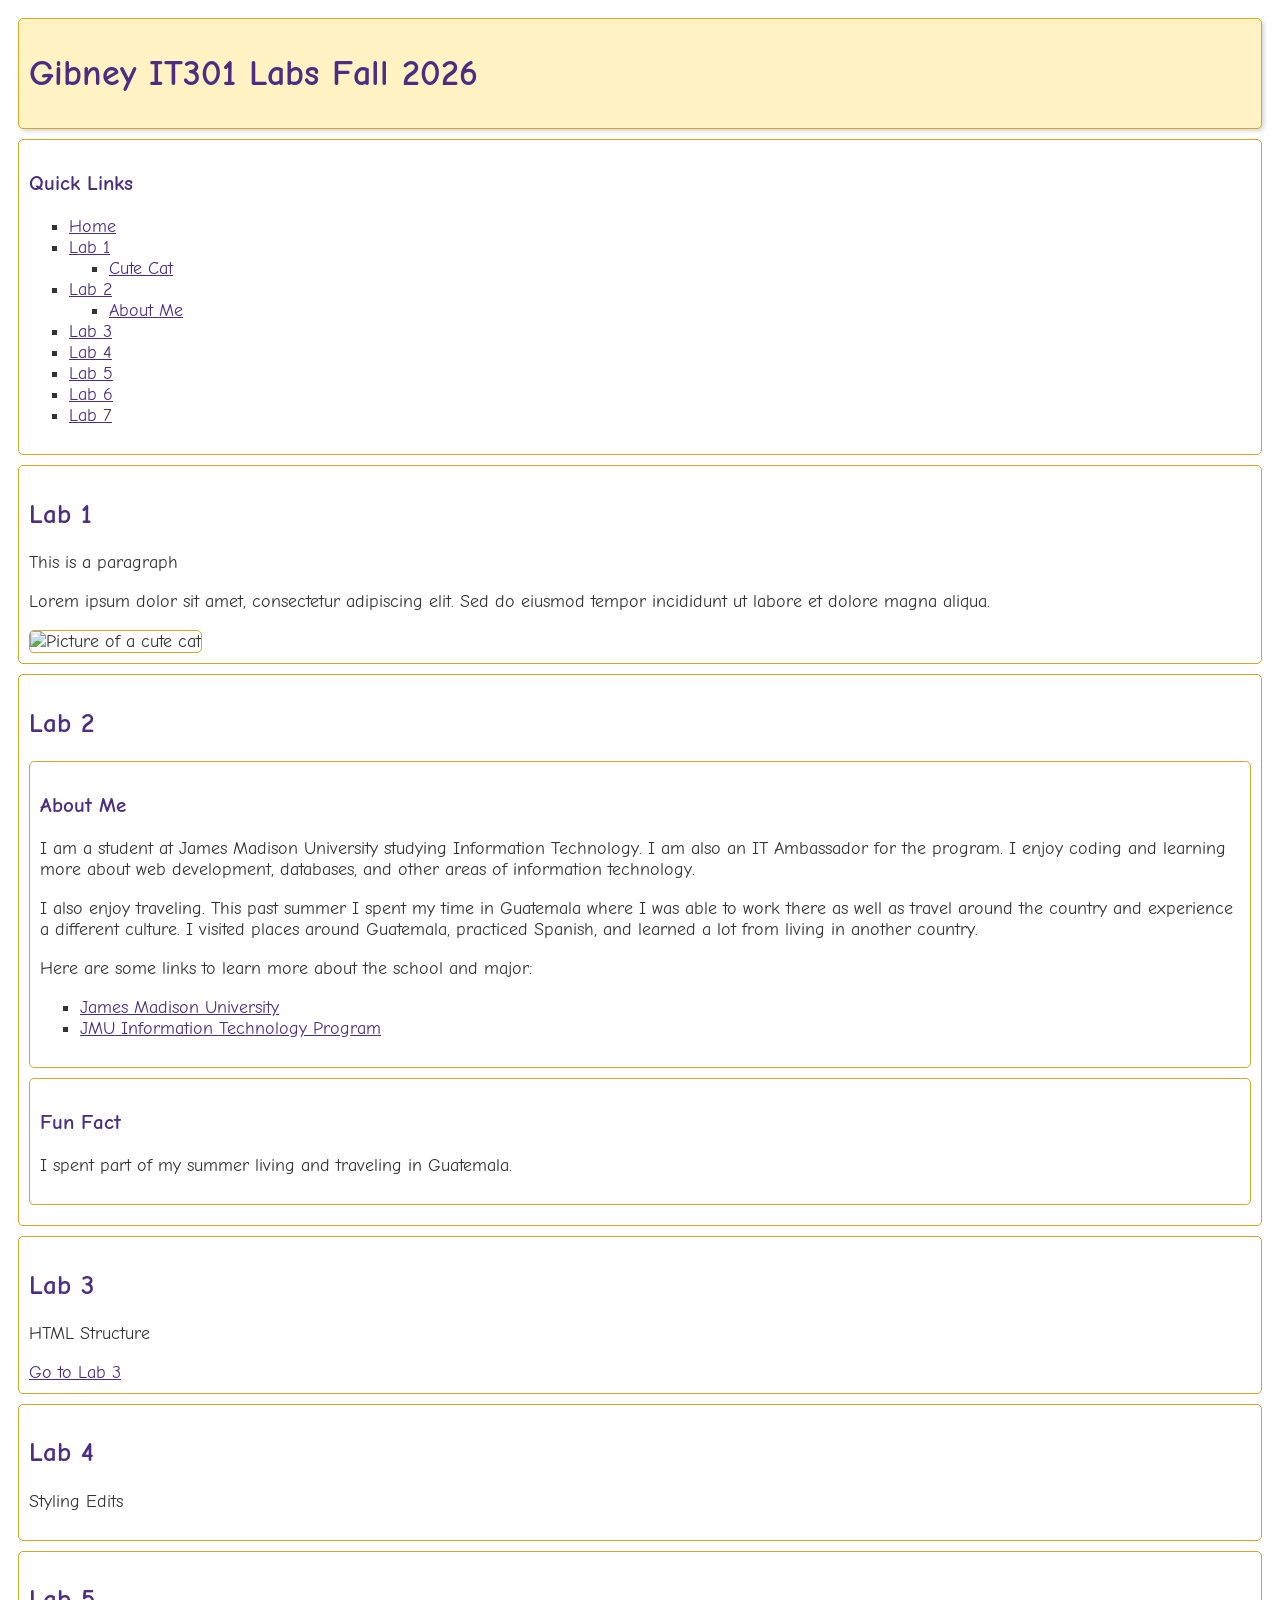
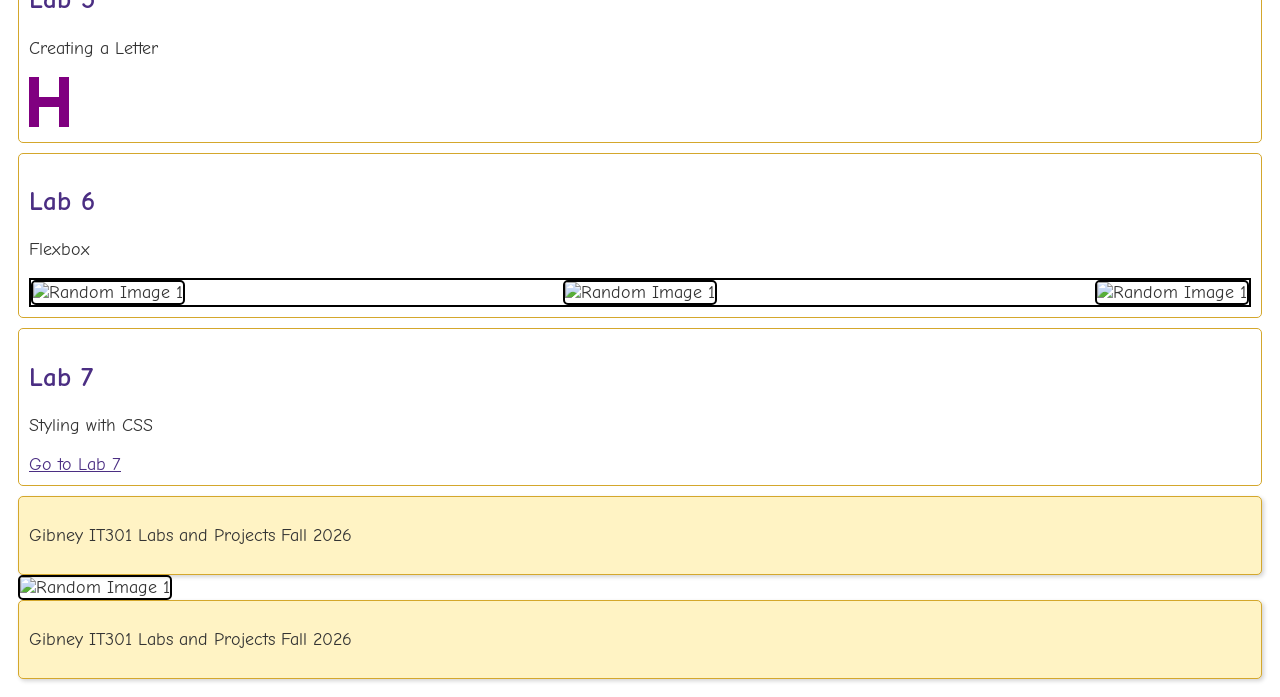
==== index.html @ 870fd6b5 "Lab 7" ====
<!DOCTYPE html>
<html>

<head>
    <title>Gibney IT301 Labs Fall 2026</title>
    <link href="https://fonts.googleapis.com/css2?family=Comic+Neue:wght@400;700&display=swap" rel="stylesheet">
    <link rel="stylesheet" href="style.css">
    <style>
        .h {
            background-color: purple;
            display: inline-block;
        }

        .ht, .hb {
            background-color: white;
            display: block;
            width: 20px;
            height: 20px;
        }

        .ht {
            margin: 0px 10px 10px 10px;
        }

        .hb {
            margin: 10px 10px 0px 10px;
        }
        .flex_parent {
            display: flex;
            flex-direction: row;
            justify-content: space-between;
            align-items: center;
            flex-wrap: wrap;
            align-content: center;
            border: 2px solid black;
        }
        .flex_child {
            border: 2px solid black;
        }
    </style>
</head>

<body>
    <!-- This webpage contains my IT301 labs and projects. -->

    <header id="Start">
        <h1>Gibney IT301 Labs Fall 2026</h1>
    </header>

    <nav>
        <h3>Quick Links</h3>
        <ul>
            <li><a href="#Start">Home</a></li>
            <li><a href="#Lab1">Lab 1</a></li>
            <ul>
                <li><a href="#cat-image">Cute Cat</a></li>
            </ul>

            <li><a href="#Lab2">Lab 2</a></li>
            <ul>
                <li><a href="#AboutMe">About Me</a></li>
            </ul>

            <li><a href="Lab3/Nested-List/styling%20with%20CSS.html">Lab 3</a></li>
            <li><a href="#Lab4">Lab 4</a></li>
            <li><a href="#Lab5">Lab 5</a></li>
            <li><a href="#Lab6">Lab 6</a></li>
            <li><a href="Lab7/Lab7.html">Lab 7</a></li>
        </ul>
    </nav>

    <main>

        <section>
            <h2 id="Lab1">Lab 1</h2>

            <p>This is a paragraph</p>

            <p>
                Lorem ipsum dolor sit amet, consectetur adipiscing elit.
                Sed do eiusmod tempor incididunt ut labore et dolore magna aliqua.
            </p>

            <img id="cat-image"
                src="https://imgs.search.brave.com/ljXfmGZJD0VD0ABn5kgQnAE3uKl9nA5ah1zL7kUugzg/rs:fit:500:0:1:0/g:ce/aHR0cHM6Ly9tZWRp/YS50ZW5vci5jb20v/RHRyRUdUYVpDNVFB/QUFBTS9jdXRlLWNh/dC5naWY.jpeg"
                alt="Picture of a cute cat">
        </section>


        <section>
            <h2 id="Lab2">Lab 2</h2>

            <article>
                <h3 id="AboutMe">About Me</h3>

                <p>
                    I am a student at James Madison University studying Information Technology.
                    I am also an IT Ambassador for the program. I enjoy coding and learning more
                    about web development, databases, and other areas of information technology.
                </p>

                <p>
                    I also enjoy traveling. This past summer I spent my time in Guatemala where I
                    was able to work there as well as travel around the country and experience a different culture.
                    I visited places around Guatemala, practiced Spanish, and learned a lot from
                    living in another country.
                </p>

                <p>
                    Here are some links to learn more about the school and major:
                </p>

                <ul>
                    <li>
                        <a href="https://www.jmu.edu/">James Madison University</a>
                    </li>

                    <li>
                        <a href="https://www.jmu.edu/cise/information-technology/index.shtml">JMU Information Technology Program
                        </a>
                    </li>
                </ul>
            </article>

            <aside>
                <h3>Fun Fact</h3>
                <p>
                    I spent part of my summer living and traveling in Guatemala.
                </p>
            </aside>

        </section>

        <section>
            <h2 id="Lab3">Lab 3</h2>
            <p>HTML Structure</p>
            <a href="Lab3/Nested-List/styling%20with%20CSS.html">Go to Lab 3</a>
        </section>
    
        <section>
            <h2 id="Lab4">Lab 4</h2>
            <p>Styling Edits</p>
        </section>

        <section>
            <h2 id="Lab5">Lab 5</h2>
            <p>Creating a Letter</p>
            <div class="h">
                <div class="ht"></div>
                <div class="hb"></div>
            </div>
        </section>

        <section>
            <h2 id="Lab6">Lab 6</h2>
            <p>Flexbox</p>
            <div class="flex_parent">
                    <img class="flex_child" id="img1" src="https://picsum.photos/200/200?random=1" alt="Random Image 1">                
                    <img class="flex_child" id="img2" src="https://picsum.photos/300/300?random=2" alt="Random Image 1">                
                    <img class="flex_child" id="img3" src="https://picsum.photos/200/200?random=3" alt="Random Image 1">               
            </div>
        </section>

        <section>
            <h2 id="Lab7">Lab 7</h2>
            <p>Styling with CSS</p>
            <a href="Lab7/Lab7.html">Go to Lab 7</a>
        </section>

    </main>

    <footer>
        <p>Gibney IT301 Labs and Projects Fall 2026</p>
    </footer>

                    <img class="flex_child" id="img3" src="https://picsum.photos/200/200?random=3" alt="Random Image 1">               
            </div>
        </section>

    </main>

    <footer>
        <p>Gibney IT301 Labs and Projects Fall 2026</p>
    </footer>

</body>

</html>
---- style.css ----
body {
    background-color: white;
    color: #333333;
    font-family: "Comic Neue", sans-serif;
    font-size: 18px;
    padding: 10px;
}

header, footer {
    background-color: #fff3c4;
    border: 1px solid #d4a72c;
    border-radius: 5px;
    box-shadow: 2px 2px 4px lightgray;
    padding: 10px;
    text-align: left;
}

h1, h2, h3 {
    color: #4b2e83;
    font-weight: bold;
}

nav, section, article, aside {
    border: 1px solid #d4a72c;
    border-radius: 5px;
    margin: 10px 0;
    padding: 10px;
}

ul {
    list-style-type: square;
}

a {
    color: #4b2e83;
    text-decoration: underline;
}

img {
    border: 1px solid #d4a72c;
    border-radius: 5px;
}
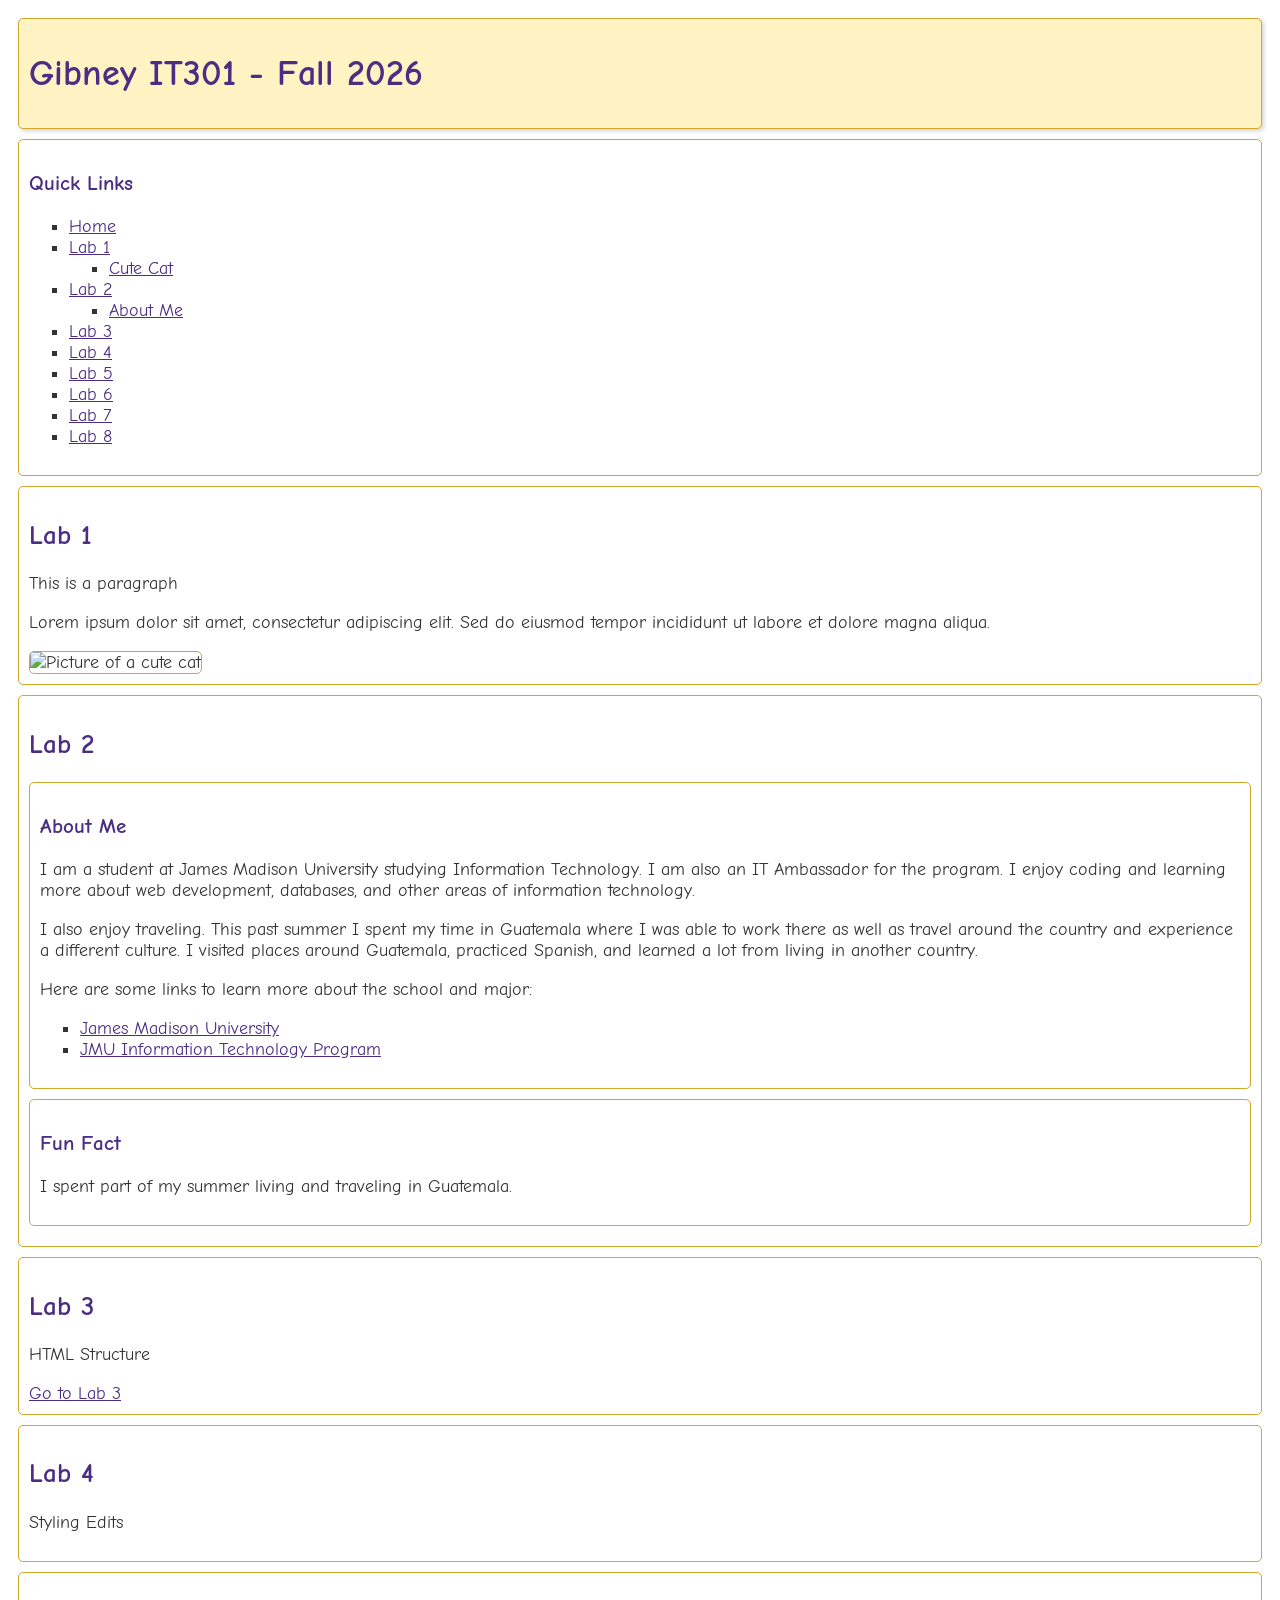
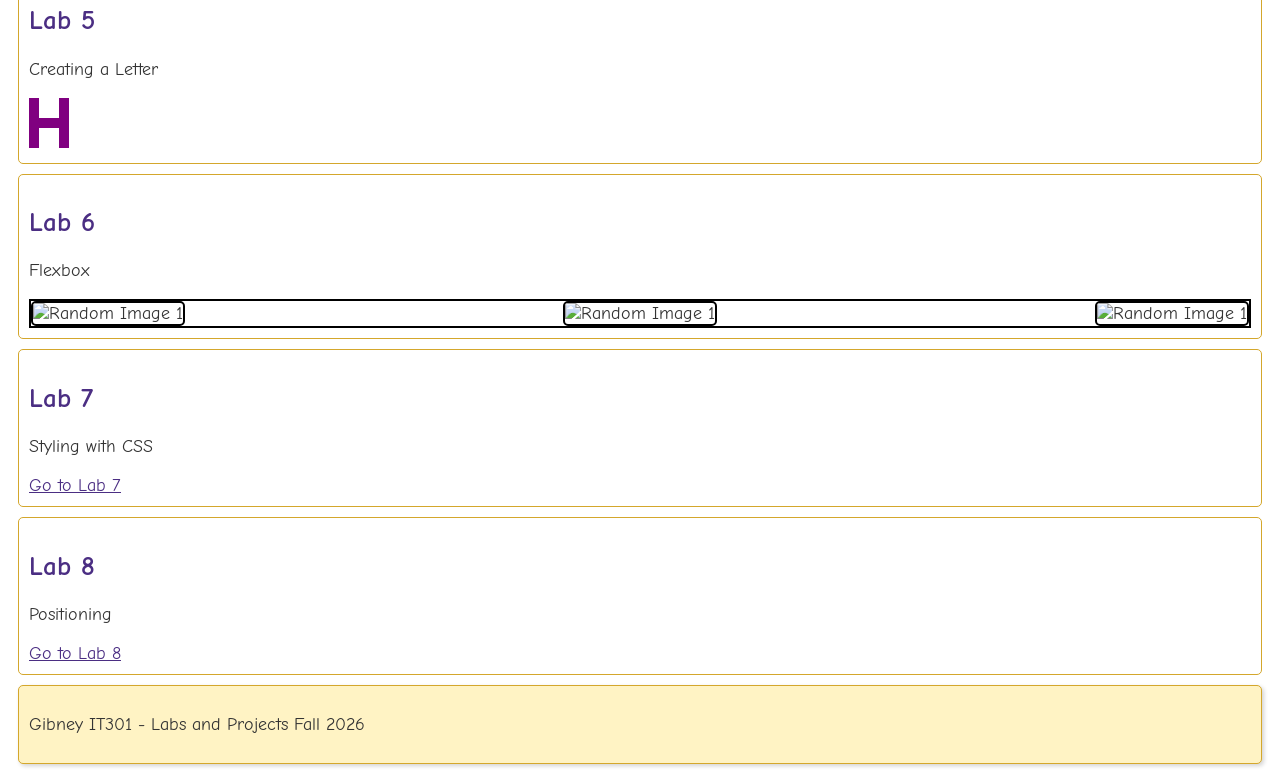
==== commit 87cf9664: "Lab 8" ====
--- a/index.html
+++ b/index.html
@@ -2,7 +2,7 @@
 <html>
 
 <head>
-    <title>Gibney IT301 Labs Fall 2026</title>
+    <title>Gibney IT301 - Fall 2026</title>
     <link href="https://fonts.googleapis.com/css2?family=Comic+Neue:wght@400;700&display=swap" rel="stylesheet">
     <link rel="stylesheet" href="style.css">
     <style>
@@ -44,7 +44,7 @@
     <!-- This webpage contains my IT301 labs and projects. -->
 
     <header id="Start">
-        <h1>Gibney IT301 Labs Fall 2026</h1>
+        <h1>Gibney IT301 - Fall 2026</h1>
     </header>
 
     <nav>
@@ -66,6 +66,7 @@
             <li><a href="#Lab5">Lab 5</a></li>
             <li><a href="#Lab6">Lab 6</a></li>
             <li><a href="Lab7/Lab7.html">Lab 7</a></li>
+            <li><a href="Lab8/position.html">Lab 8</a></li>
         </ul>
     </nav>
 
@@ -167,20 +168,16 @@
             <a href="Lab7/Lab7.html">Go to Lab 7</a>
         </section>
 
-    </main>
-
-    <footer>
-        <p>Gibney IT301 Labs and Projects Fall 2026</p>
-    </footer>
-
-                    <img class="flex_child" id="img3" src="https://picsum.photos/200/200?random=3" alt="Random Image 1">               
-            </div>
+        <section>
+            <h2 id="Lab8">Lab 8</h2>
+            <p>Positioning</p>
+            <a href="Lab8/position.html">Go to Lab 8</a>
         </section>
 
     </main>
 
     <footer>
-        <p>Gibney IT301 Labs and Projects Fall 2026</p>
+        <p>Gibney IT301 - Labs and Projects Fall 2026</p>
     </footer>
 
 </body>
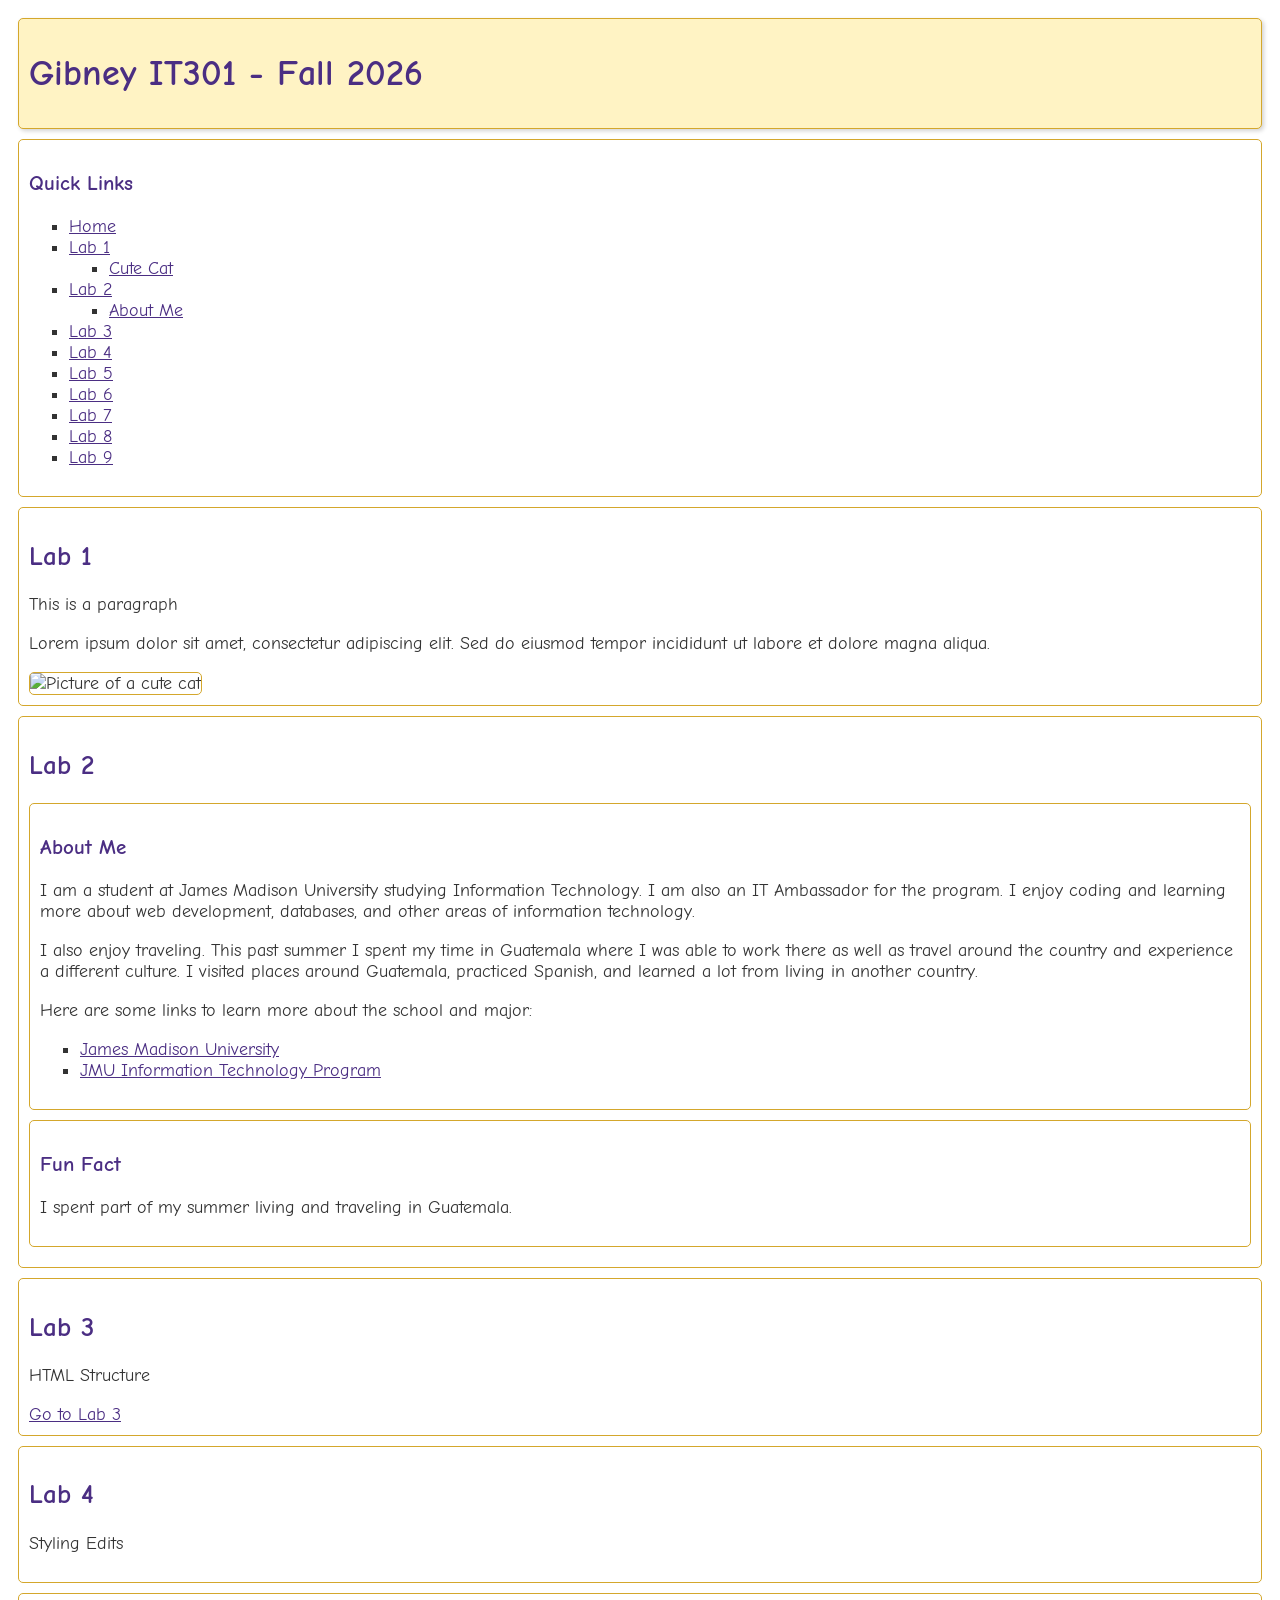
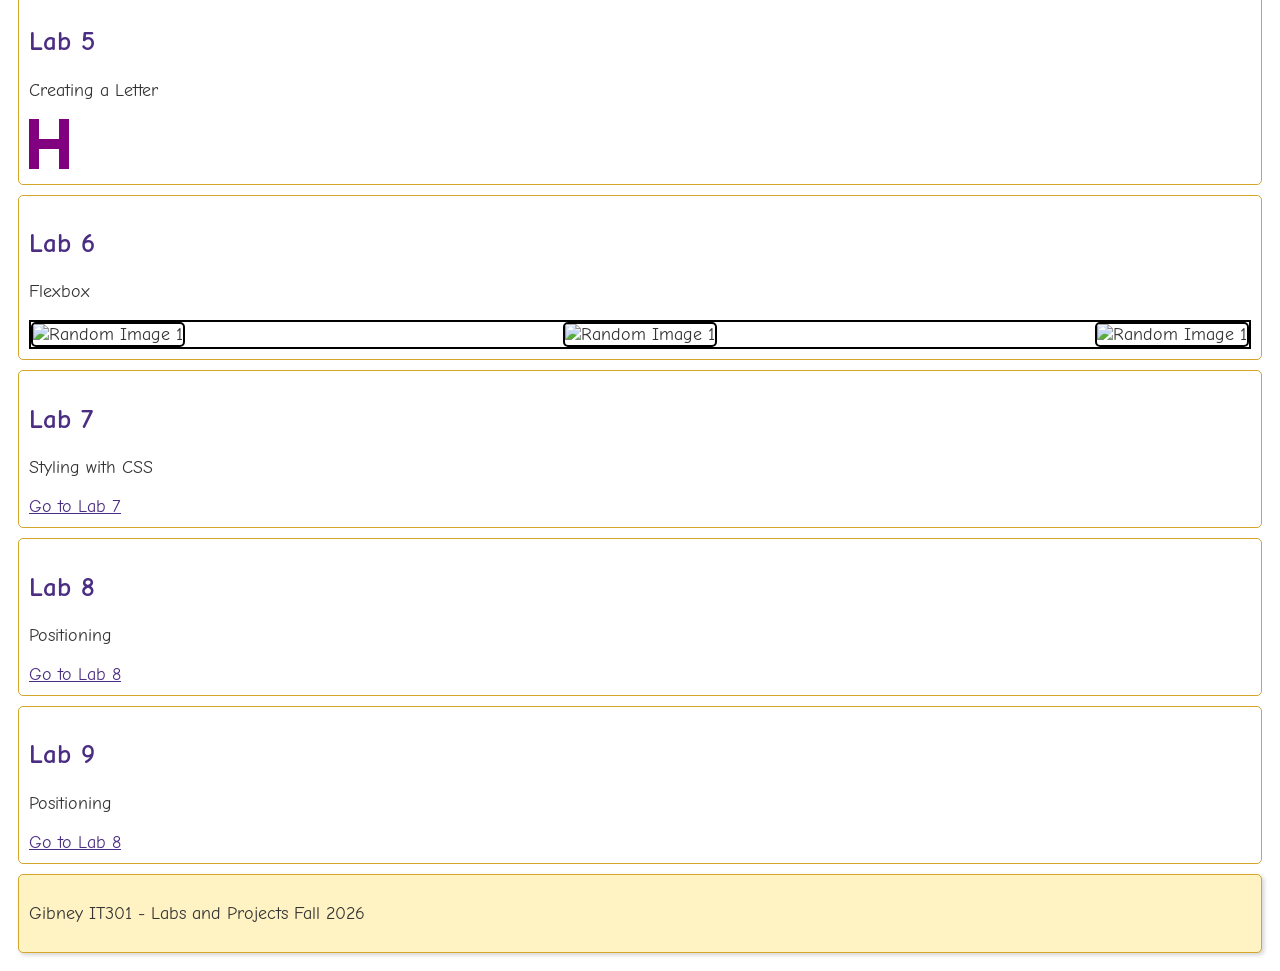
==== commit 38a6bd45: "Lab 9" ====
--- a/index.html
+++ b/index.html
@@ -67,6 +67,7 @@
             <li><a href="#Lab6">Lab 6</a></li>
             <li><a href="Lab7/Lab7.html">Lab 7</a></li>
             <li><a href="Lab8/position.html">Lab 8</a></li>
+            <li><a href="Lab9/Lab9.html">Lab 9</a></li>
         </ul>
     </nav>
 
@@ -174,6 +175,12 @@
             <a href="Lab8/position.html">Go to Lab 8</a>
         </section>
 
+        <section>
+            <h2 id="Lab9">Lab 9</h2>
+            <p>Positioning</p>
+            <a href="Lab9/Lab9.html">Go to Lab 8</a>
+        </section>
+
     </main>
 
     <footer>
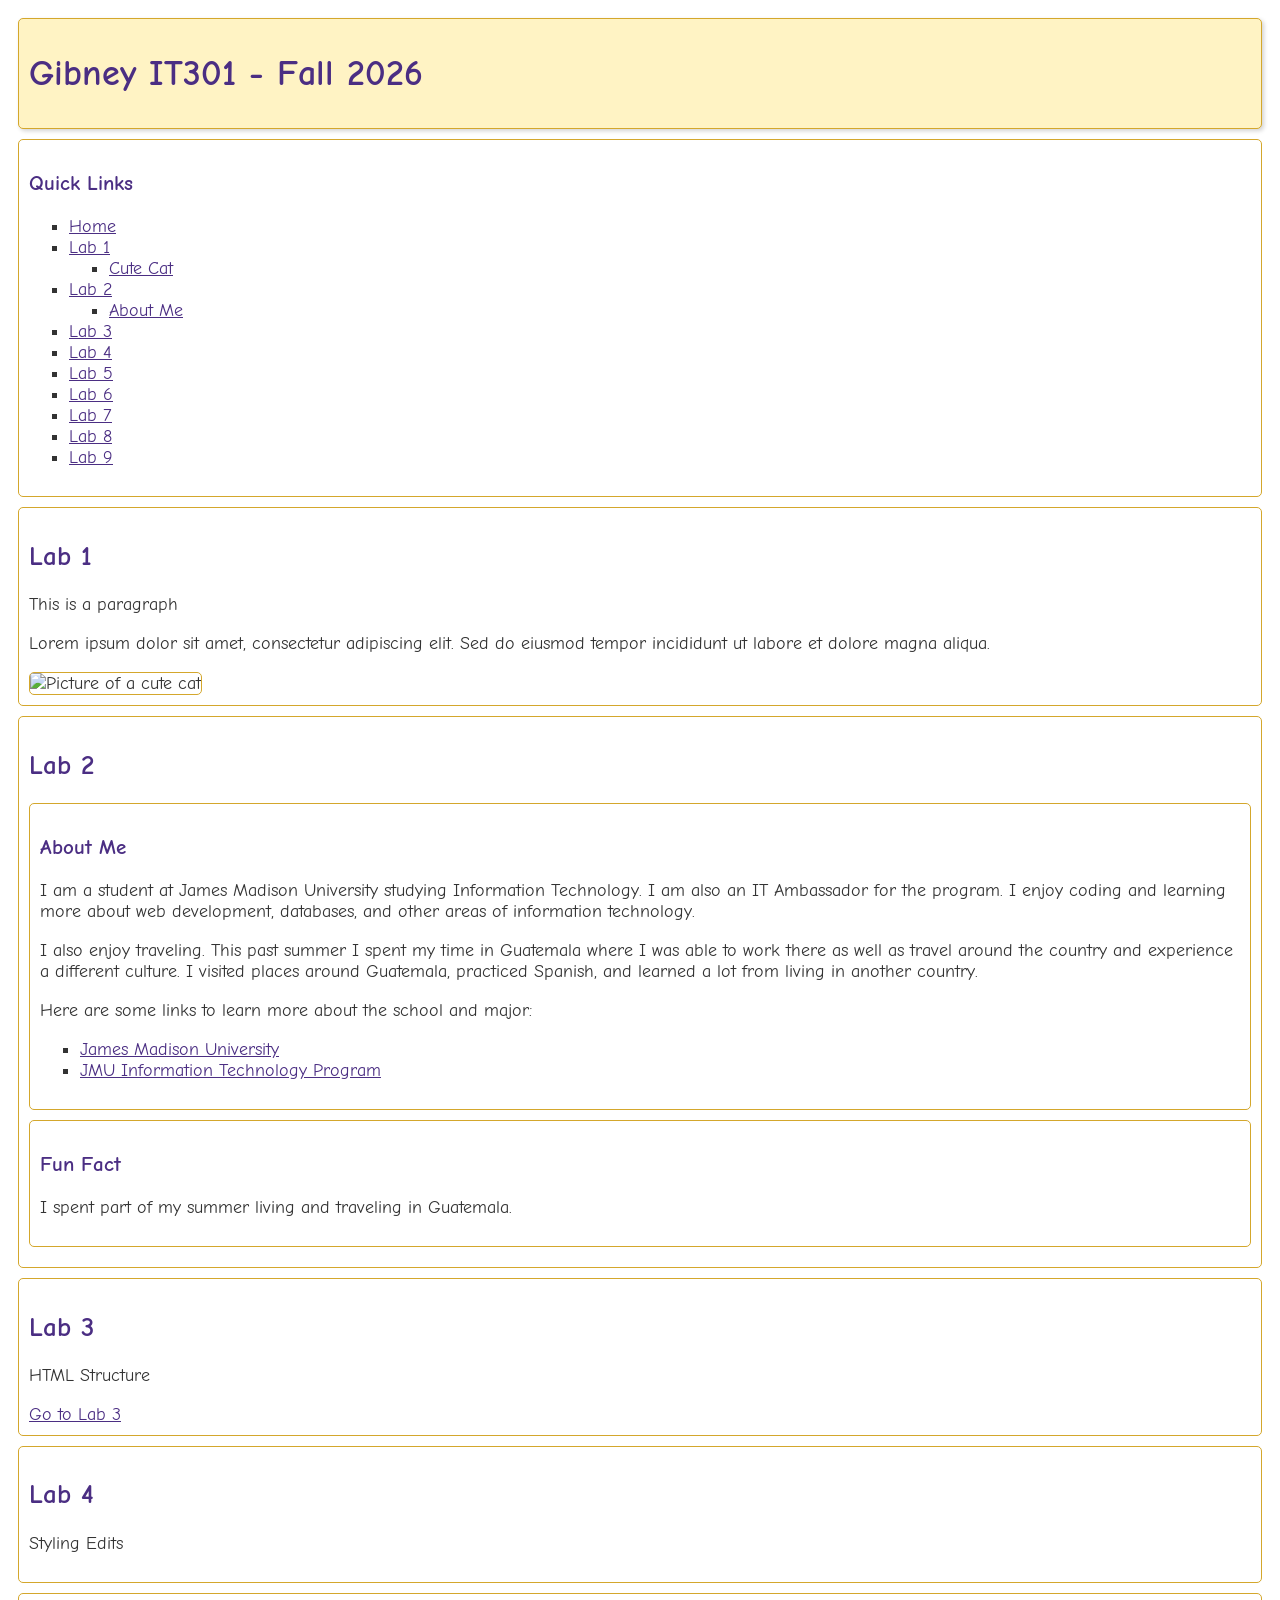
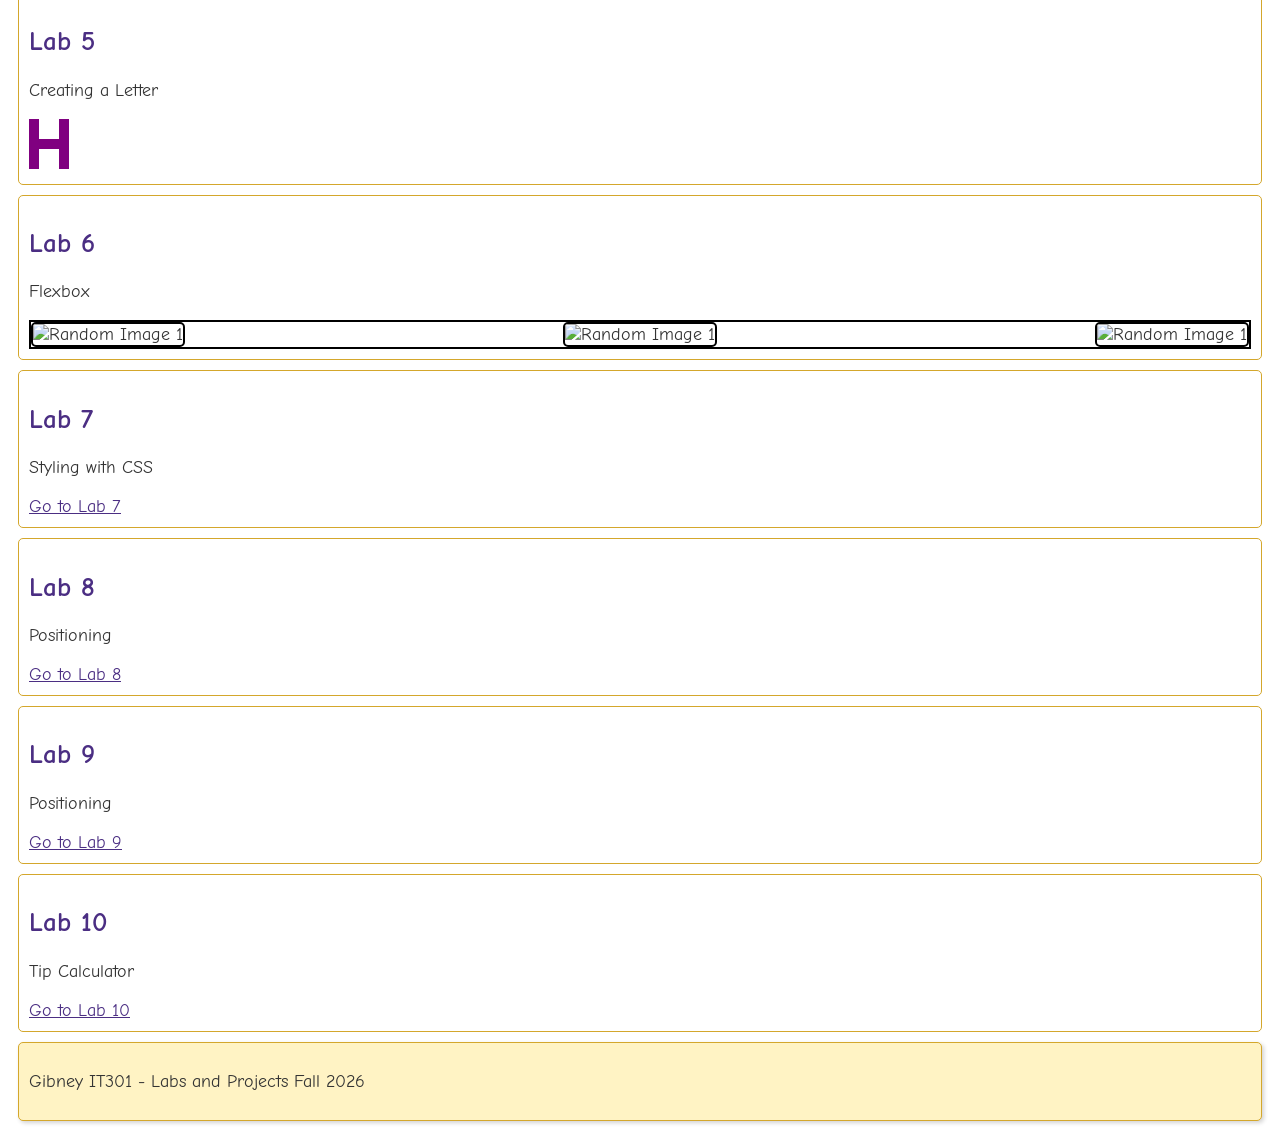
==== commit 560ba08e: "lab 10 attempt 1" ====
--- a/index.html
+++ b/index.html
@@ -178,7 +178,13 @@
         <section>
             <h2 id="Lab9">Lab 9</h2>
             <p>Positioning</p>
-            <a href="Lab9/Lab9.html">Go to Lab 8</a>
+            <a href="Lab9/Lab9.html">Go to Lab 9</a>
+        </section>
+
+        <section>
+            <h2 id="Lab10">Lab 10</h2>
+            <p>Tip Calculator</p>
+            <a href="Lab10/Lab10.html">Go to Lab 10</a>
         </section>
 
     </main>
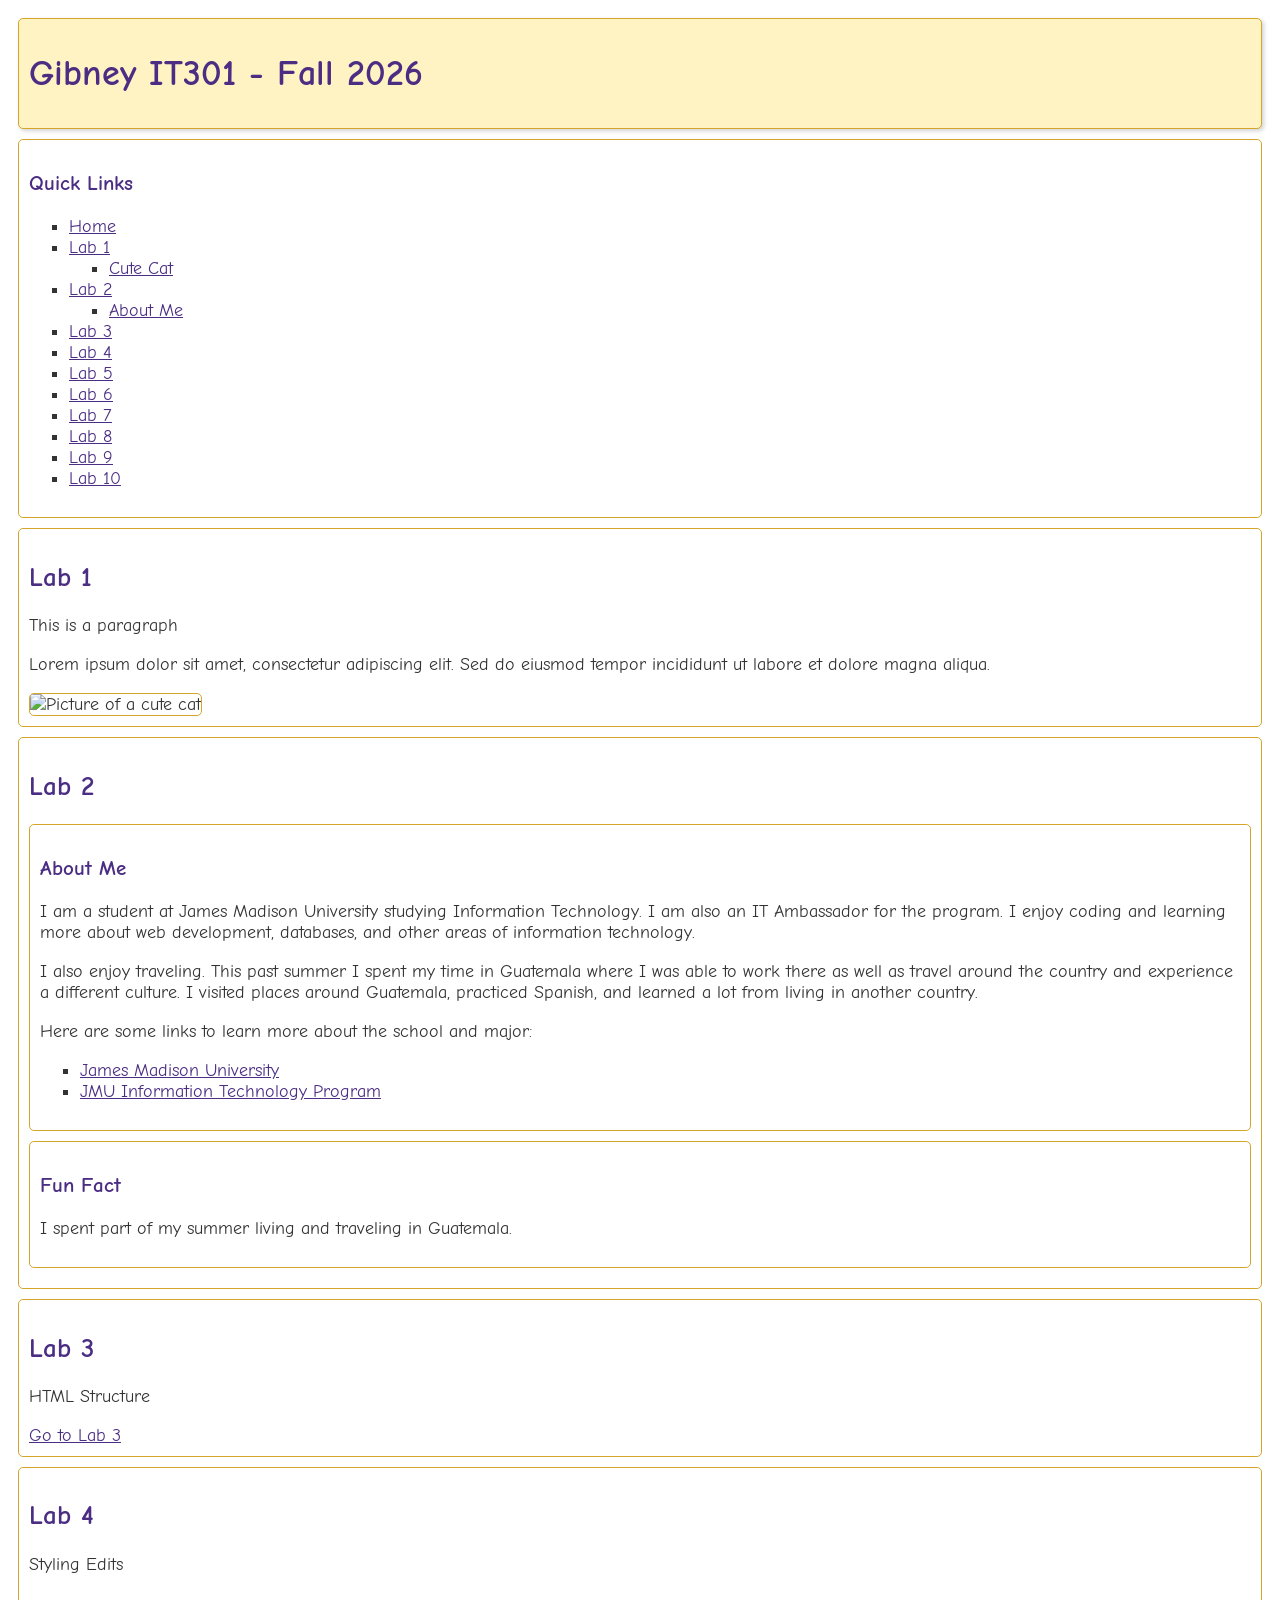
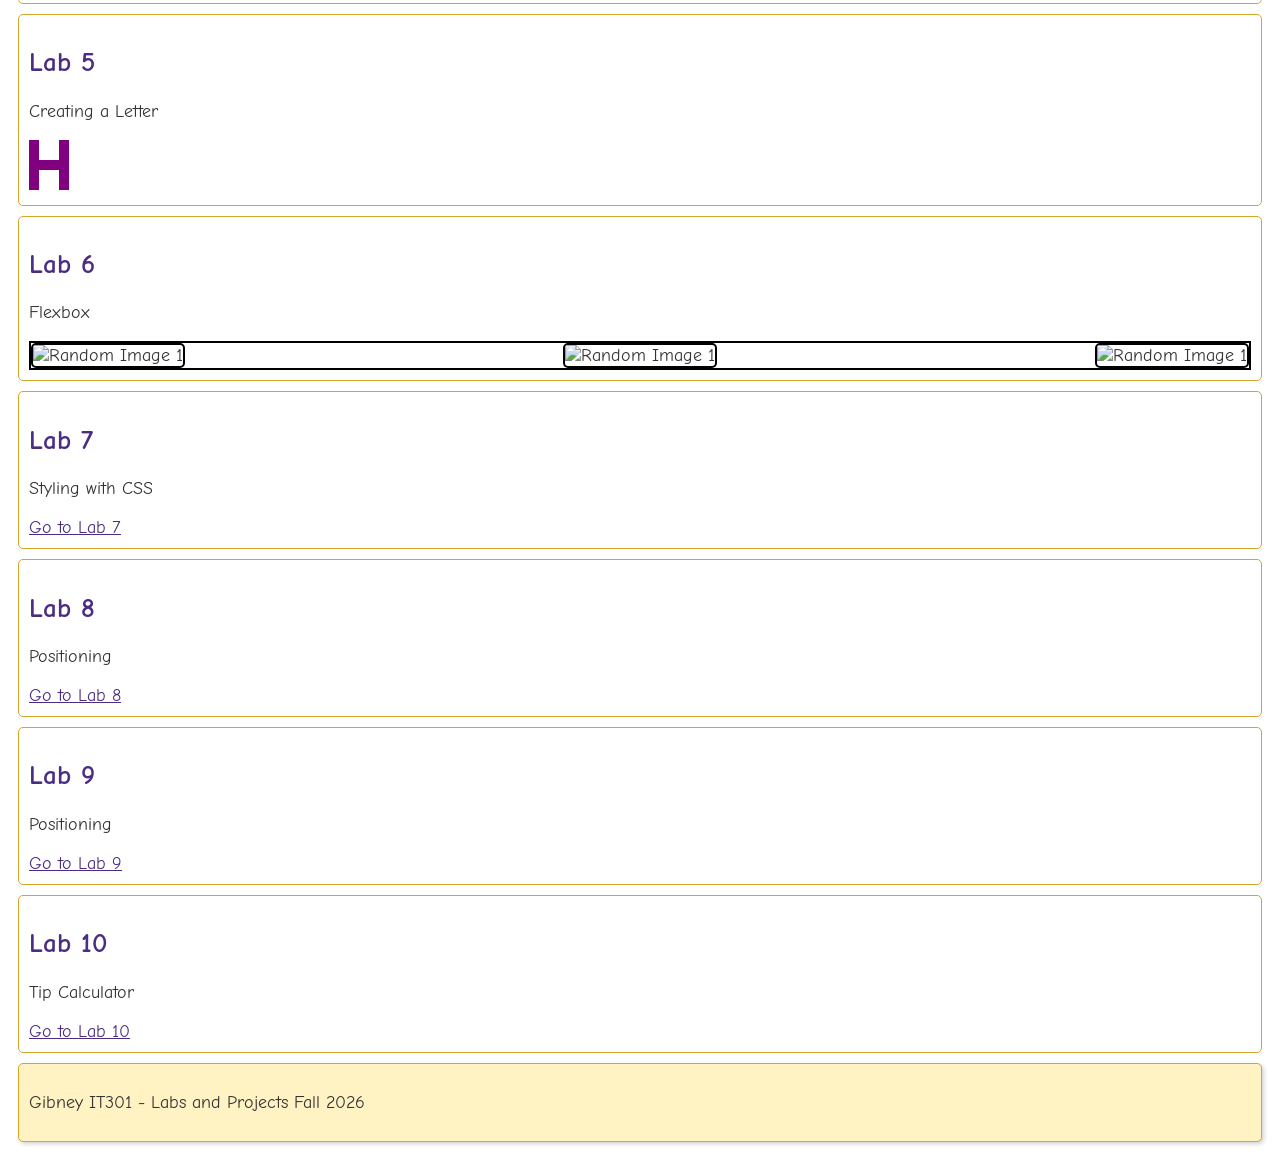
==== commit 81eabebf: "lab 10 fix" ====
--- a/index.html
+++ b/index.html
@@ -68,6 +68,7 @@
             <li><a href="Lab7/Lab7.html">Lab 7</a></li>
             <li><a href="Lab8/position.html">Lab 8</a></li>
             <li><a href="Lab9/Lab9.html">Lab 9</a></li>
+            <li><a href="Lab10/Lab10.html">Lab 10</a></li>
         </ul>
     </nav>
 
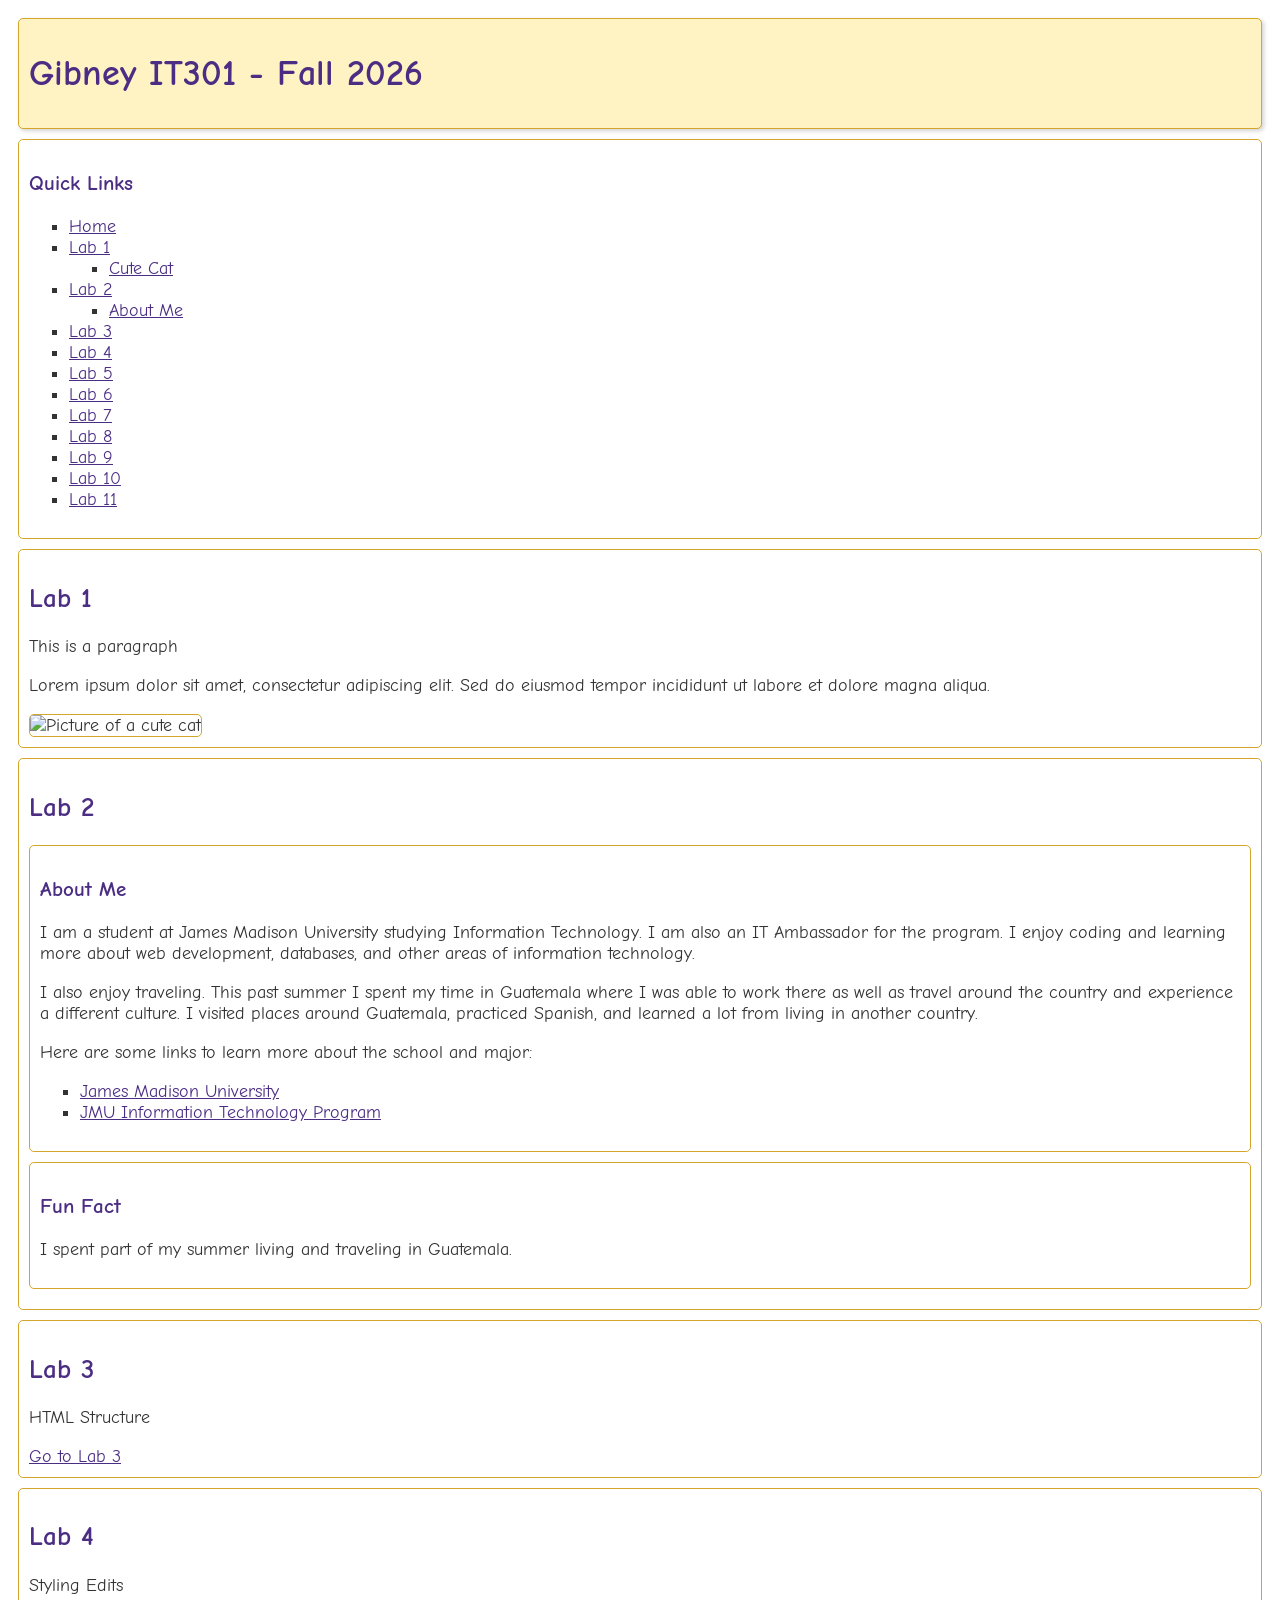
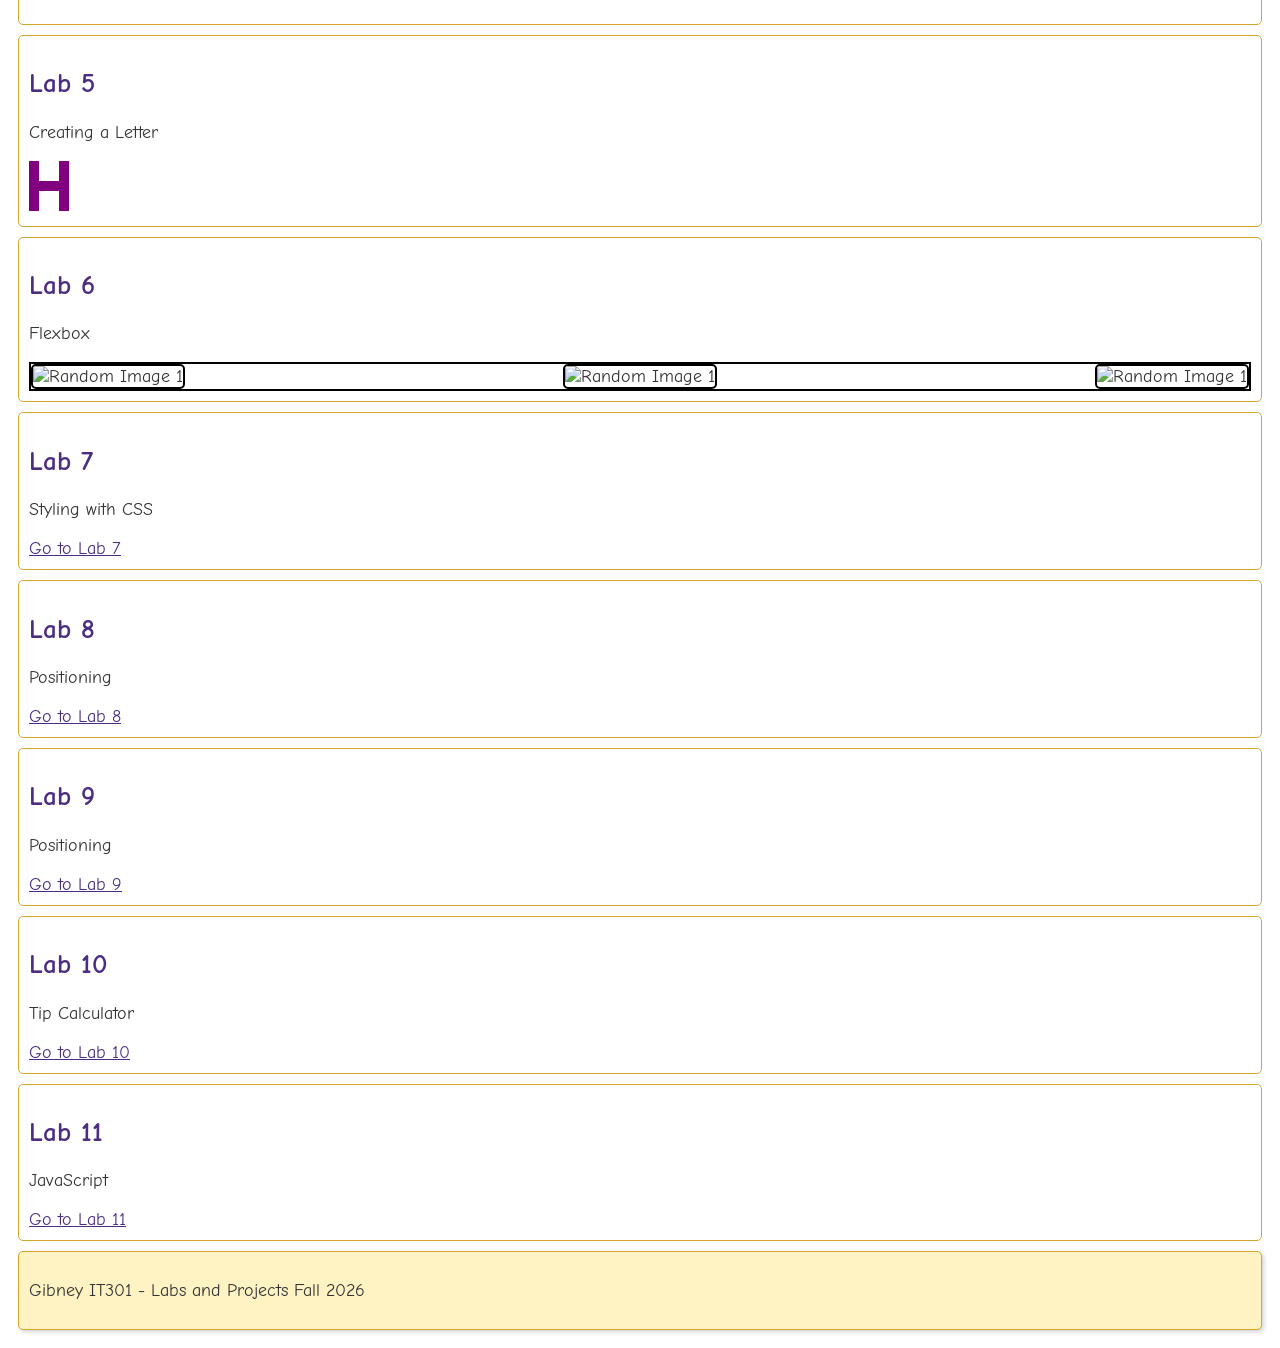
==== commit 66a353cc: "Lab 11" ====
--- a/index.html
+++ b/index.html
@@ -69,6 +69,7 @@
             <li><a href="Lab8/position.html">Lab 8</a></li>
             <li><a href="Lab9/Lab9.html">Lab 9</a></li>
             <li><a href="Lab10/Lab10.html">Lab 10</a></li>
+            <li><a href="Lab11/Lab11.html">Lab 11</a></li>
         </ul>
     </nav>
 
@@ -188,6 +189,12 @@
             <a href="Lab10/Lab10.html">Go to Lab 10</a>
         </section>
 
+        <section>
+            <h2 id="Lab11">Lab 11</h2>
+            <p>JavaScript</p>
+            <a href="Lab11/Lab11.html">Go to Lab 11</a>
+        </section>
+
     </main>
 
     <footer>
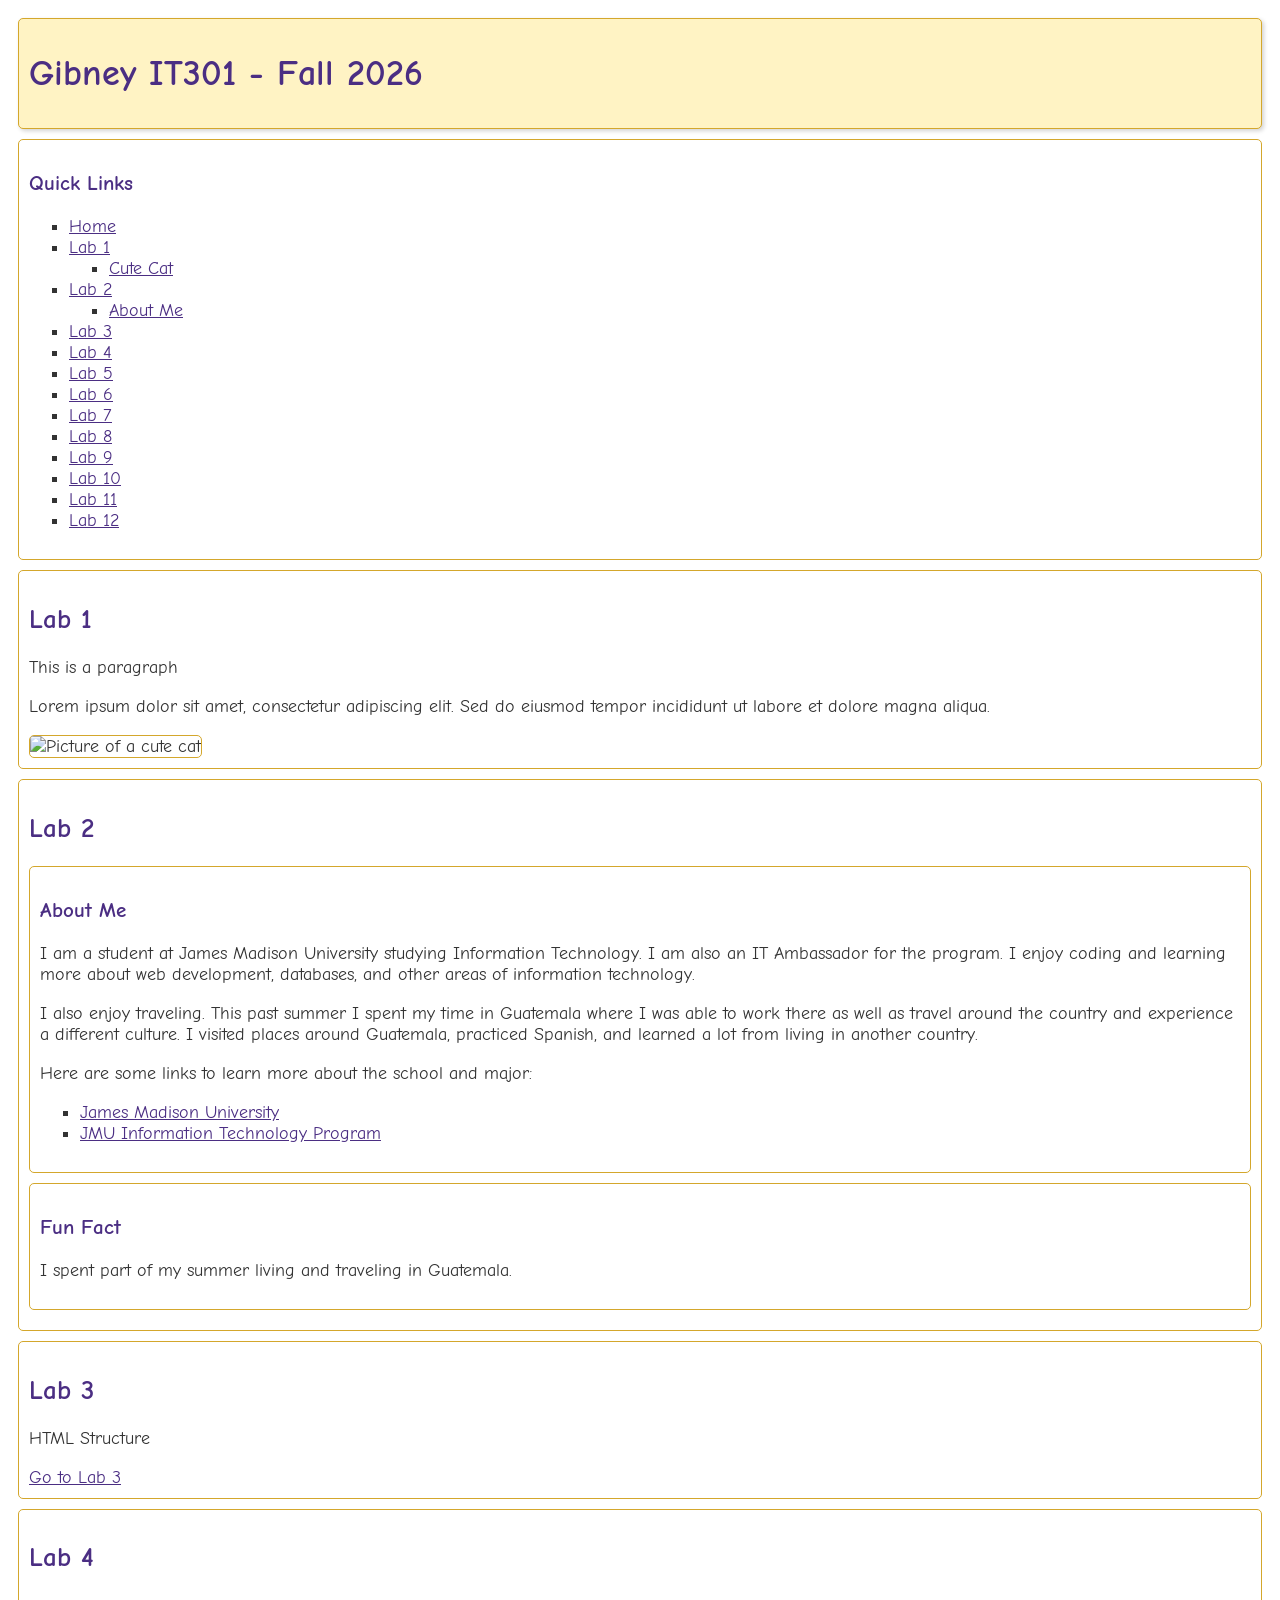
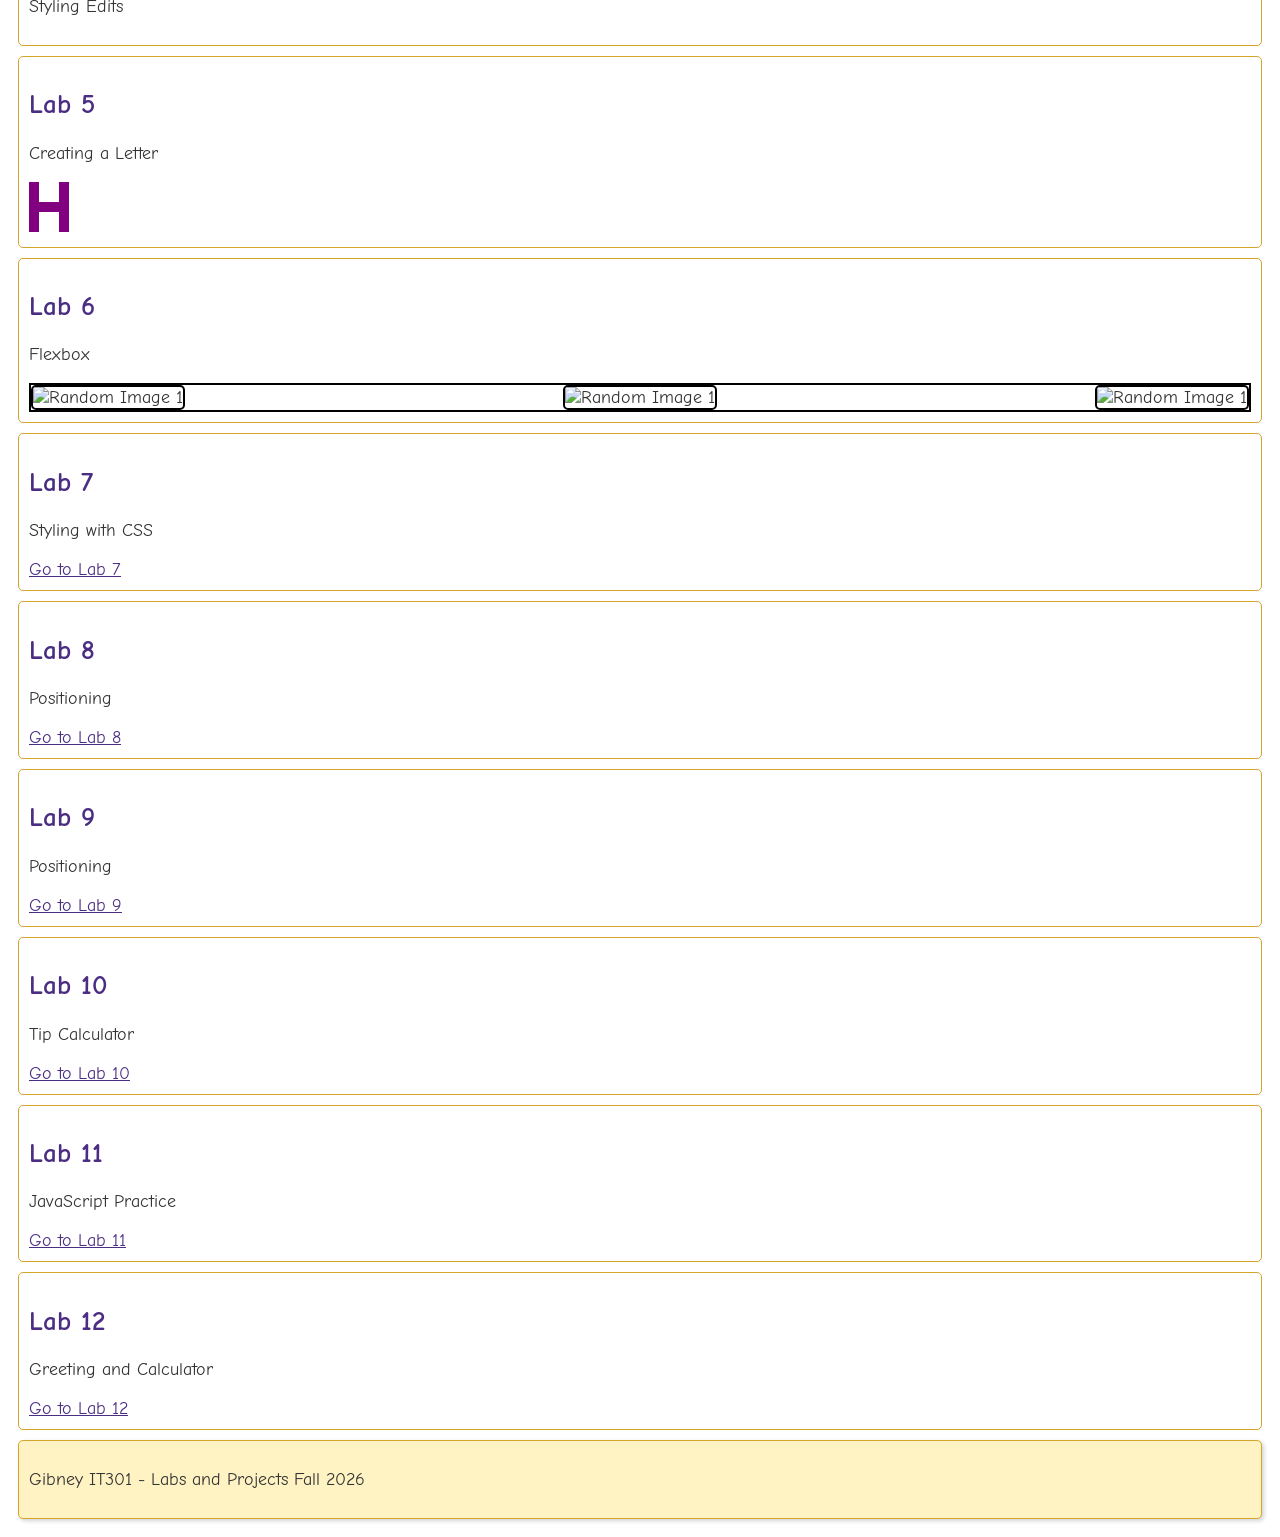
==== commit 8e4a62f3: "Lab 12" ====
--- a/index.html
+++ b/index.html
@@ -55,12 +55,10 @@
             <ul>
                 <li><a href="#cat-image">Cute Cat</a></li>
             </ul>
-
             <li><a href="#Lab2">Lab 2</a></li>
             <ul>
                 <li><a href="#AboutMe">About Me</a></li>
             </ul>
-
             <li><a href="Lab3/Nested-List/styling%20with%20CSS.html">Lab 3</a></li>
             <li><a href="#Lab4">Lab 4</a></li>
             <li><a href="#Lab5">Lab 5</a></li>
@@ -70,6 +68,7 @@
             <li><a href="Lab9/Lab9.html">Lab 9</a></li>
             <li><a href="Lab10/Lab10.html">Lab 10</a></li>
             <li><a href="Lab11/Lab11.html">Lab 11</a></li>
+            <li><a href="Lab12/Lab12.html">Lab 12</a></li>
         </ul>
     </nav>
 
@@ -191,8 +190,14 @@
 
         <section>
             <h2 id="Lab11">Lab 11</h2>
-            <p>JavaScript</p>
+            <p>JavaScript Practice</p>
             <a href="Lab11/Lab11.html">Go to Lab 11</a>
+        </section>
+
+        <section>
+            <h2 id="Lab12">Lab 12</h2>
+            <p>Greeting and Calculator</p>
+            <a href="Lab12/Lab12.html">Go to Lab 12</a>
         </section>
 
     </main>
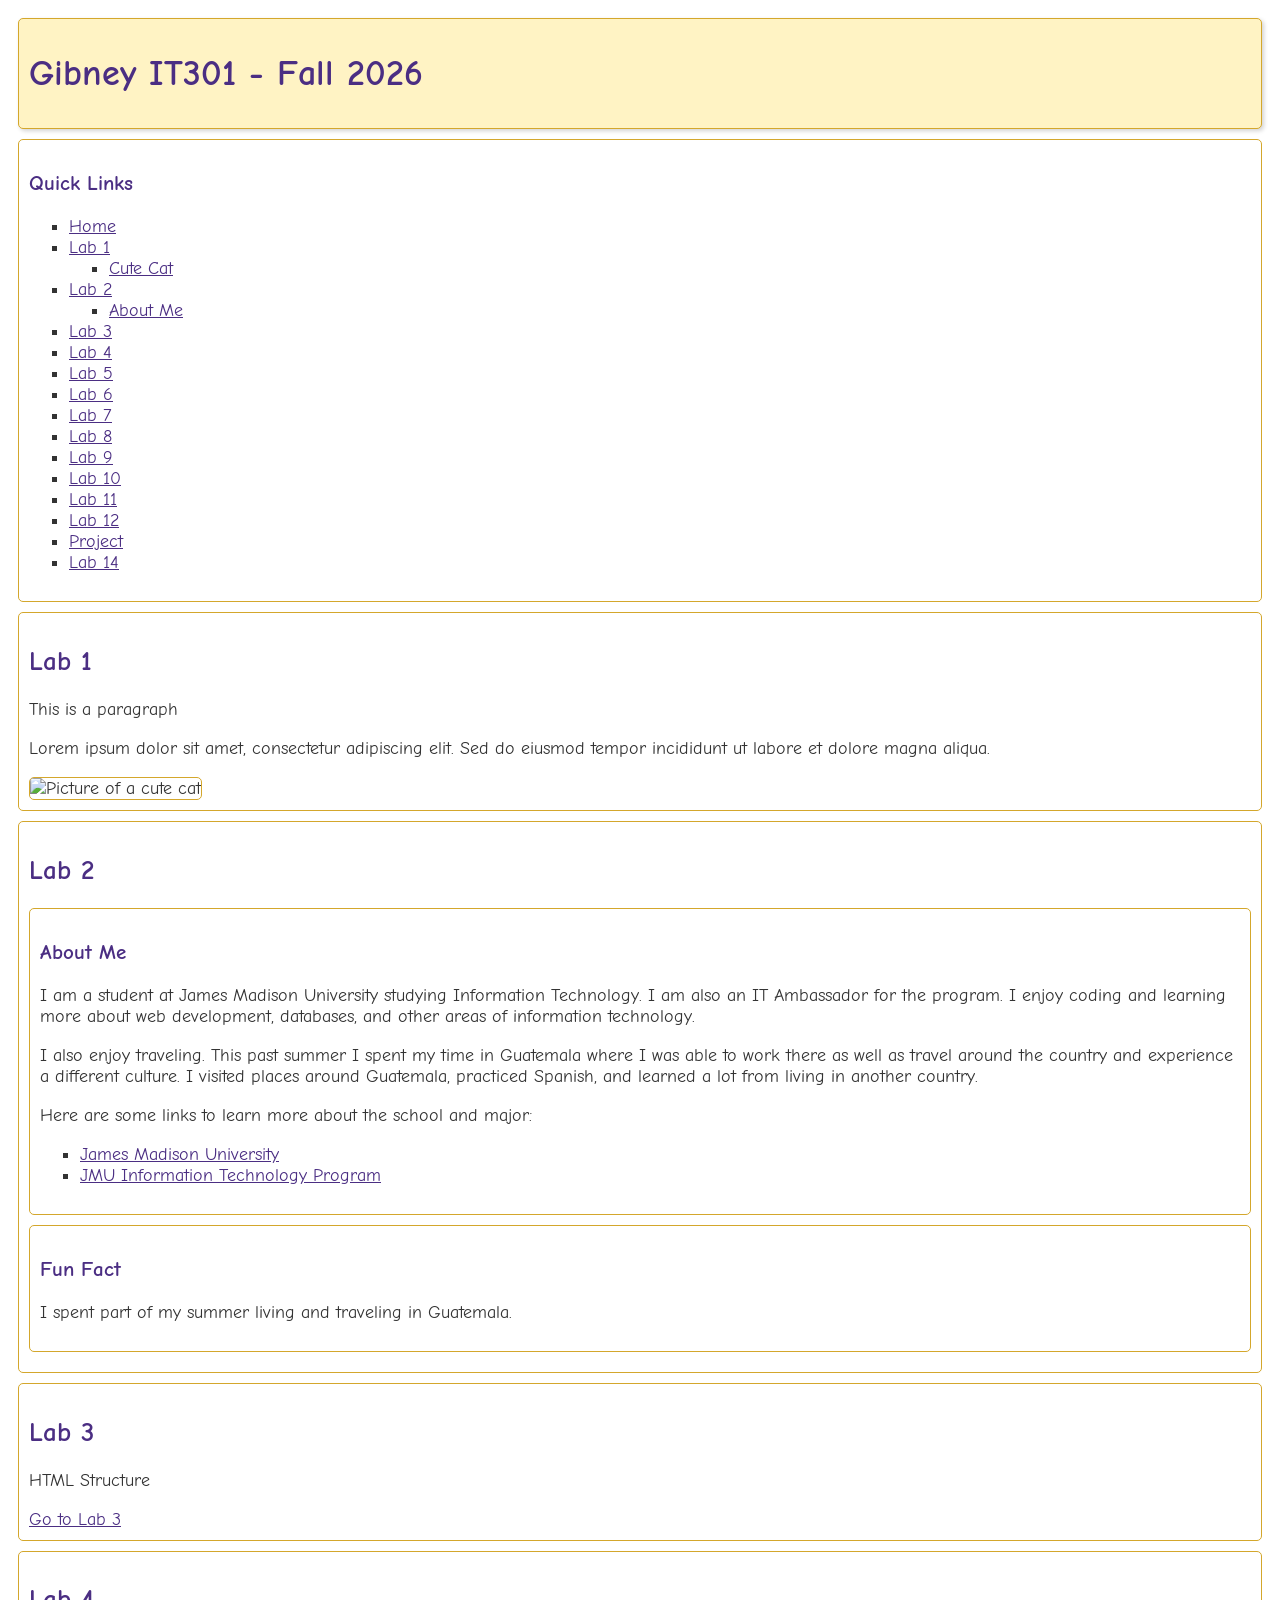
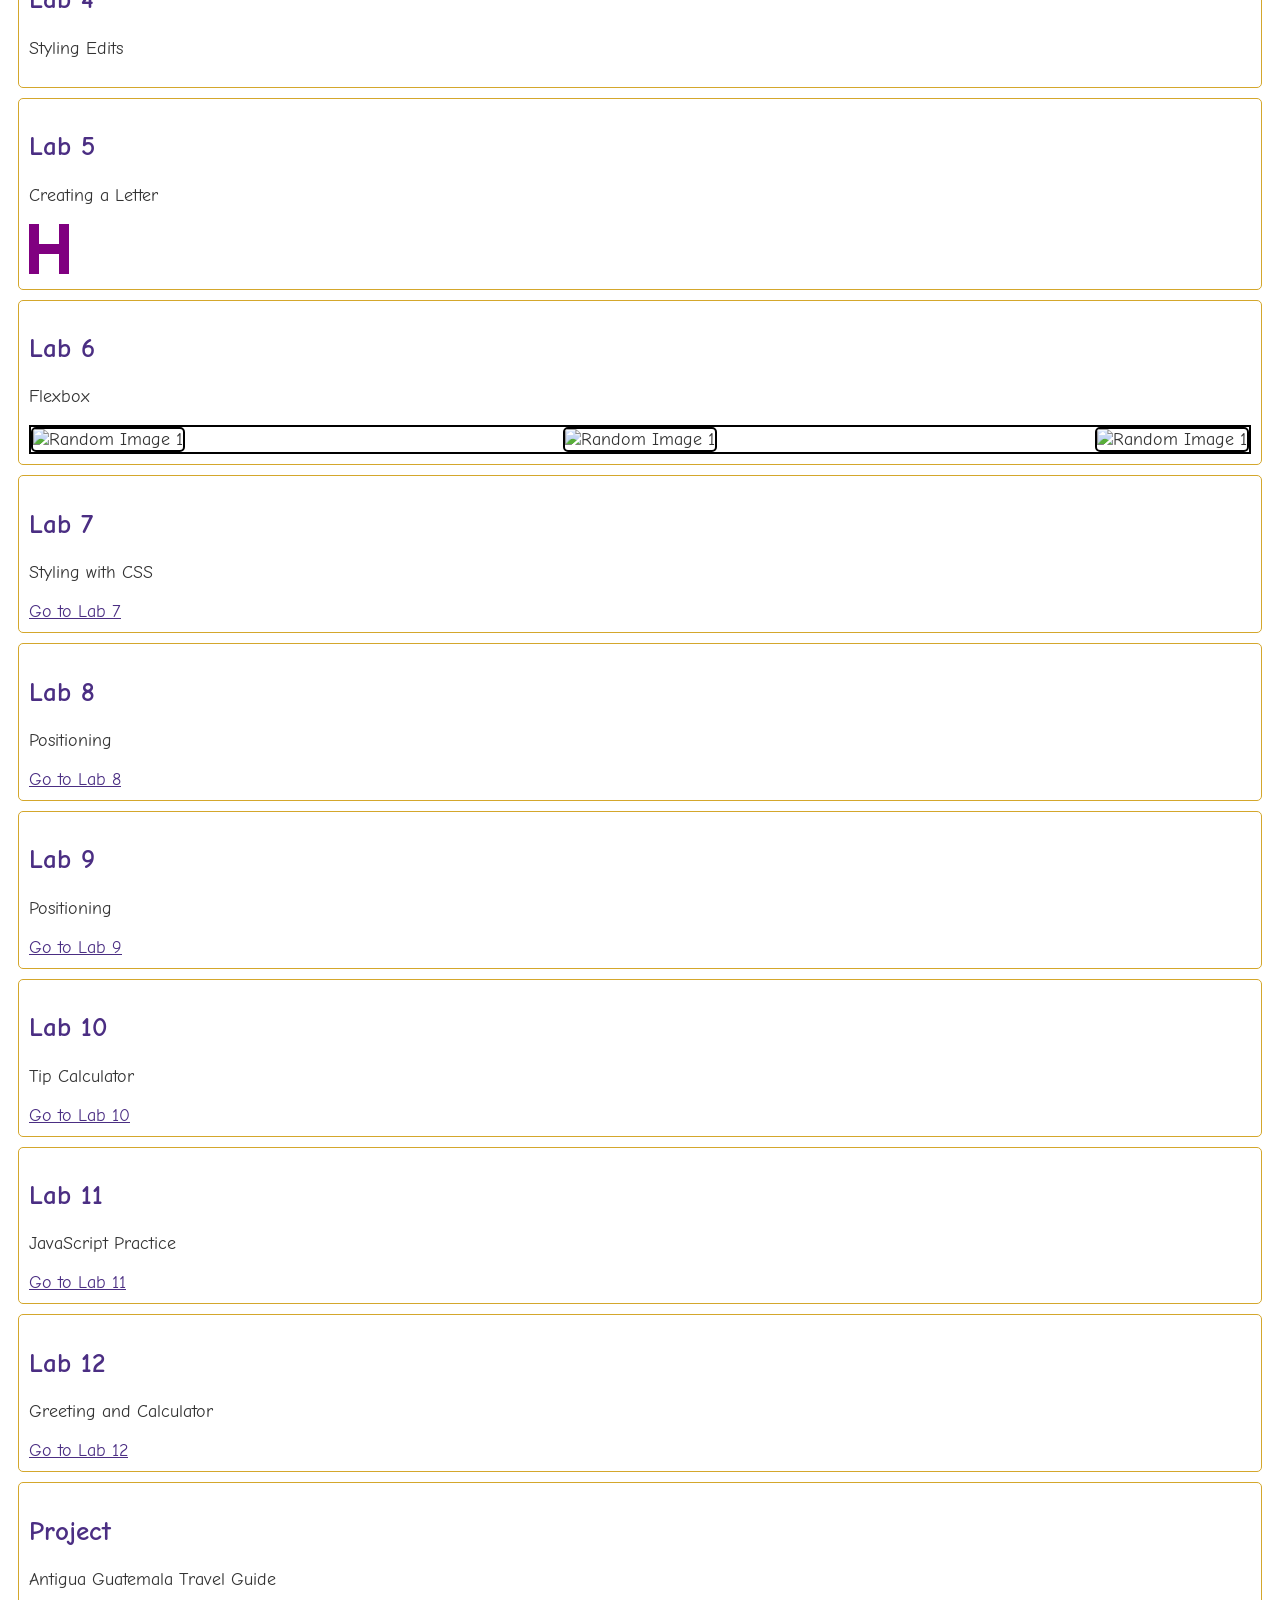
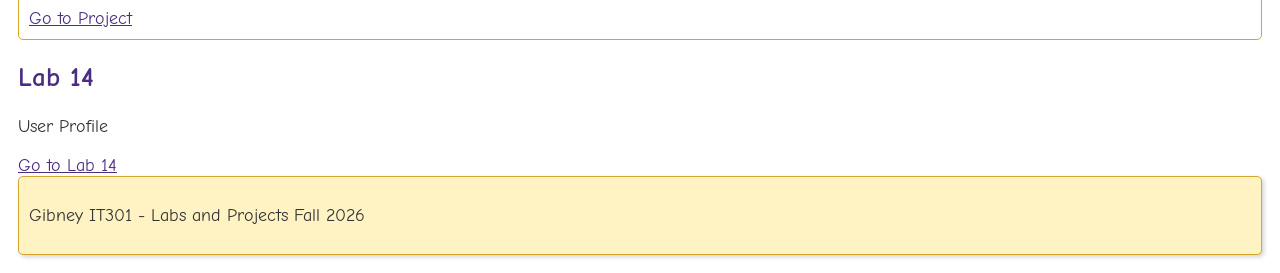
==== commit a11c3df2: "lab 14" ====
--- a/index.html
+++ b/index.html
@@ -69,6 +69,8 @@
             <li><a href="Lab10/Lab10.html">Lab 10</a></li>
             <li><a href="Lab11/Lab11.html">Lab 11</a></li>
             <li><a href="Lab12/Lab12.html">Lab 12</a></li>
+            <li><a href="#Project">Project</a></li>
+            <li><a href="Lab14/Lab14.html">Lab 14</a></li>
         </ul>
     </nav>
 
@@ -200,6 +202,18 @@
             <a href="Lab12/Lab12.html">Go to Lab 12</a>
         </section>
 
+        <section>
+            <h2 id="Project">Project</h2>
+            <p>Antigua Guatemala Travel Guide</p>
+            <a href="project/index.html">Go to Project</a>
+        </section>
+
+        </section>
+            <h2 id="Lab14">Lab 14</h2>
+            <p>User Profile</p>
+            <a href="Lab14/Lab14.html">Go to Lab 14</a>
+        </section>
+
     </main>
 
     <footer>
